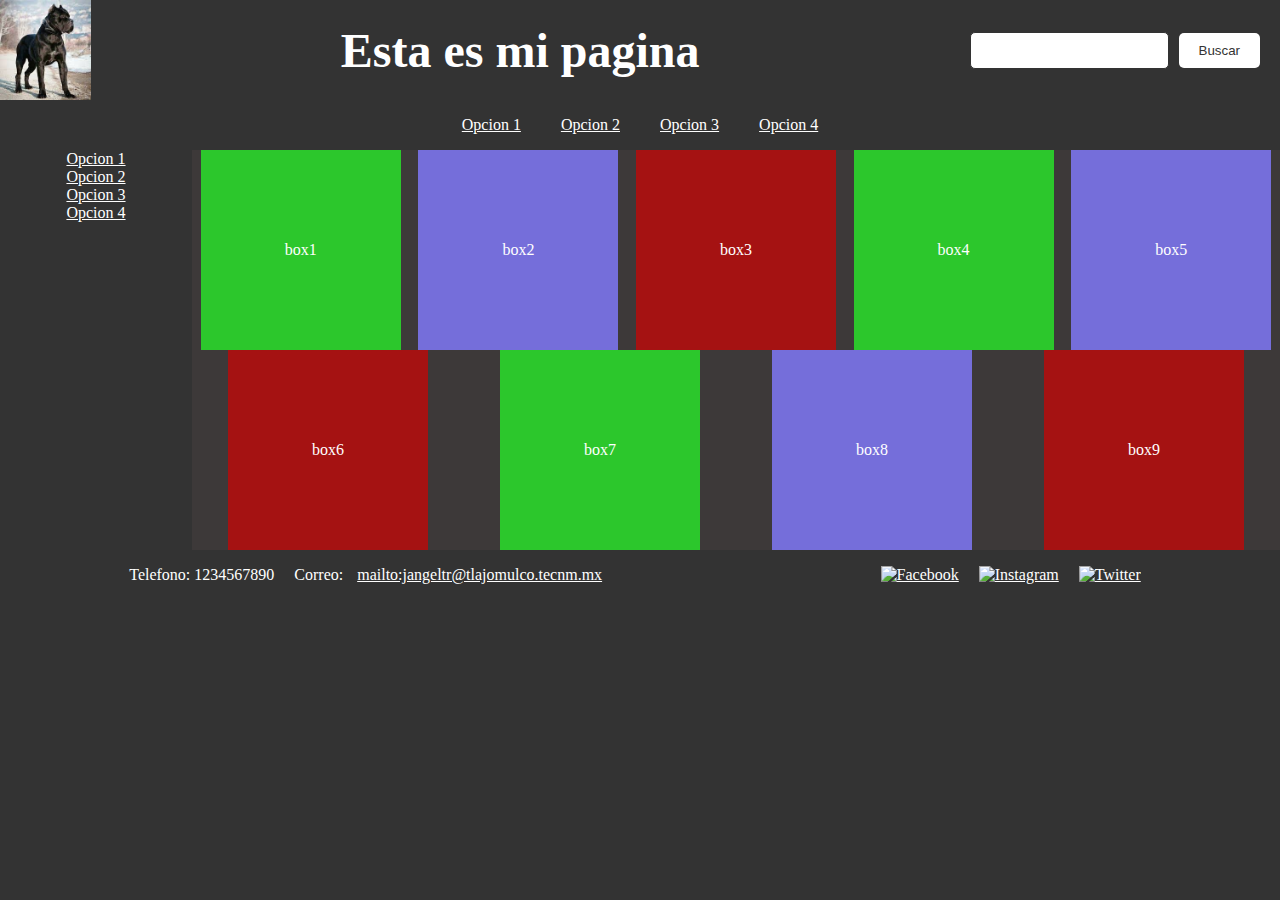
==== index2.html @ 56458f20 "listo flex" ====
<!DOCTYPE html>
<html lang="en">
<head>
    <meta charset="UTF-8">
    <meta name="viewport" content="width=device-width, initial-scale=1.0">
    <title>Angel</title>
    <link rel="stylesheet" href="./styles/styles3.css">
</head>
<body>
    <header>
        <div class="logo">
            <img src="./images/imagen.jpeg" alt="Logo" height="100px">
        </div>
        <div class="titulo">
            <h1>Esta es mi pagina</h1>
        </div>
        <div class="buscar">
            <input type="text" name="buscar" id="buscar" class="inputBuscar">
            <button class="btnBuscar">Buscar</button>
        </div>
    </header>
    <nav>
        <ul class="navMenu">
            <li><a href="">Opcion 1</a></li>
            <li><a href="">Opcion 2</a></li>
            <li><a href="">Opcion 3</a></li>
            <li><a href="">Opcion 4</a></li>
        </ul>
    </nav>
    <main>
        <aside>
            <ul class="asideMenu">
                <li><a href="">Opcion 1</a></li>
                <li><a href="">Opcion 2</a></li>
                <li><a href="">Opcion 3</a></li>
                <li><a href="">Opcion 4</a></li>
            </ul>
        </aside>
        <article>
            <div class="box1 box">
                <p>box1</p>
            </div>
            <div class="box2 box">
                <p>box2</p>
            </div>
            <div class="box3 box">
                <p>box3</p>
            </div>
            <div class="box1 box">
                <p>box4</p>
            </div>
            <div class="box2 box">
                <p>box5</p>
            </div>
            <div class="box3 box">
                <p>box6</p>
            </div>
            <div class="box1 box">
                <p>box7</p>
            </div>
            <div class="box2 box">
                <p>box8</p>
            </div>
            <div class="box3 box">
                <p>box9</p>
            </div>
        </article>
    </main>
    <footer>
        <div class="contacto">
            <p class="tel">Telefono: 1234567890</p>
            <p>Correo:
                <a href="mailto:jangeltr@tlajomulco.tecnm.mx">
                    mailto:jangeltr@tlajomulco.tecnm.mx
                </a>
            </p>
        </div>
        <div class="redes">
            <a href="https://www.facebook.com/"><img src="facebook.png" alt="Facebook"></a>
            <a href="https://www.instagram.com/"><img src="instagram.png" alt="Instagram"></a>
            <a href="https://www.twitter.com/"><img src="twitter.png" alt="Twitter"></a>
        </div>
    </footer>
</body>
</html>
---- styles/styles3.css ----
* {
    box-sizing: border-box;
    margin: 0;
    padding: 0;
}
html {
    font-size: 62.5%;
}
body {
    font-size: 1.6rem;
    display: flex;
    flex-direction: column;
    background-color: #333;
}
header {
    background-color: #333;
    color: #fff;
    text-align: center;
    display: flex;
    justify-content: space-between;
    height: 100px;
}
.titulo {
    font-size: 2.4rem;
    padding: 20px;
    display: flex;
    align-items: center;
}
.buscar {
    padding: 20px;
    display: flex;
    align-items: center;
}
.btnBuscar {
    background-color: #fff;
    color: #333;
    padding: 10px 20px;
    border: none;
    border-radius: 5px;
    cursor: pointer;
}
.inputBuscar {
    padding: 10px;
    border: 1px solid #333;
    border-radius: 5px;
    margin-right: 10px;
}
nav {
    background-color: #333;
    color: #fff;
    text-align: center;
    display: flex;
    justify-content: space-around;
    height: 50px;
}
.navMenu {
    display: flex;
    align-items: center;
}
li {
    list-style: none;
    margin: 0 10px;
}
a {
    list-style: none;
    margin: 0 10px;
    color: #fff;
}
main {
    margin: 0px;
    padding: 0px;
    display: flex;
    width: 100%;
}
aside {
    margin: 0px;
    padding: 0px;
    background-color: #333;
    color: #fff;
    text-align: center;
    display: flex;
    justify-content: space-around;
    width: 15%;
    height: 300px;
}
article {
    margin: 0px;
    padding: 0px;
    background-color: #3d3939;
    color: #fff;
    text-align: center;
    display: flex;
    justify-content: space-around;
    flex-wrap: wrap;
    width: 85%;
}
footer {
    background-color: #333;
    color: #fff;
    display: flex;
    justify-content: space-around;
    height: 50px;
}
.contacto {
    display: flex;
    align-items: center;
}
.tel {
    margin-right: 20px;
}
.redes
{
    display: flex;
    align-items: center;
}
.box
{
    display: flex;
    justify-content: center;
    align-items: center;
    min-width: 200px;
    min-height: 200px;
}
.box1
{
    background-color: #2cc72c;
}
.box2
{
    background-color: #756eda;
}
.box3
{
    background-color: #a51212;
}
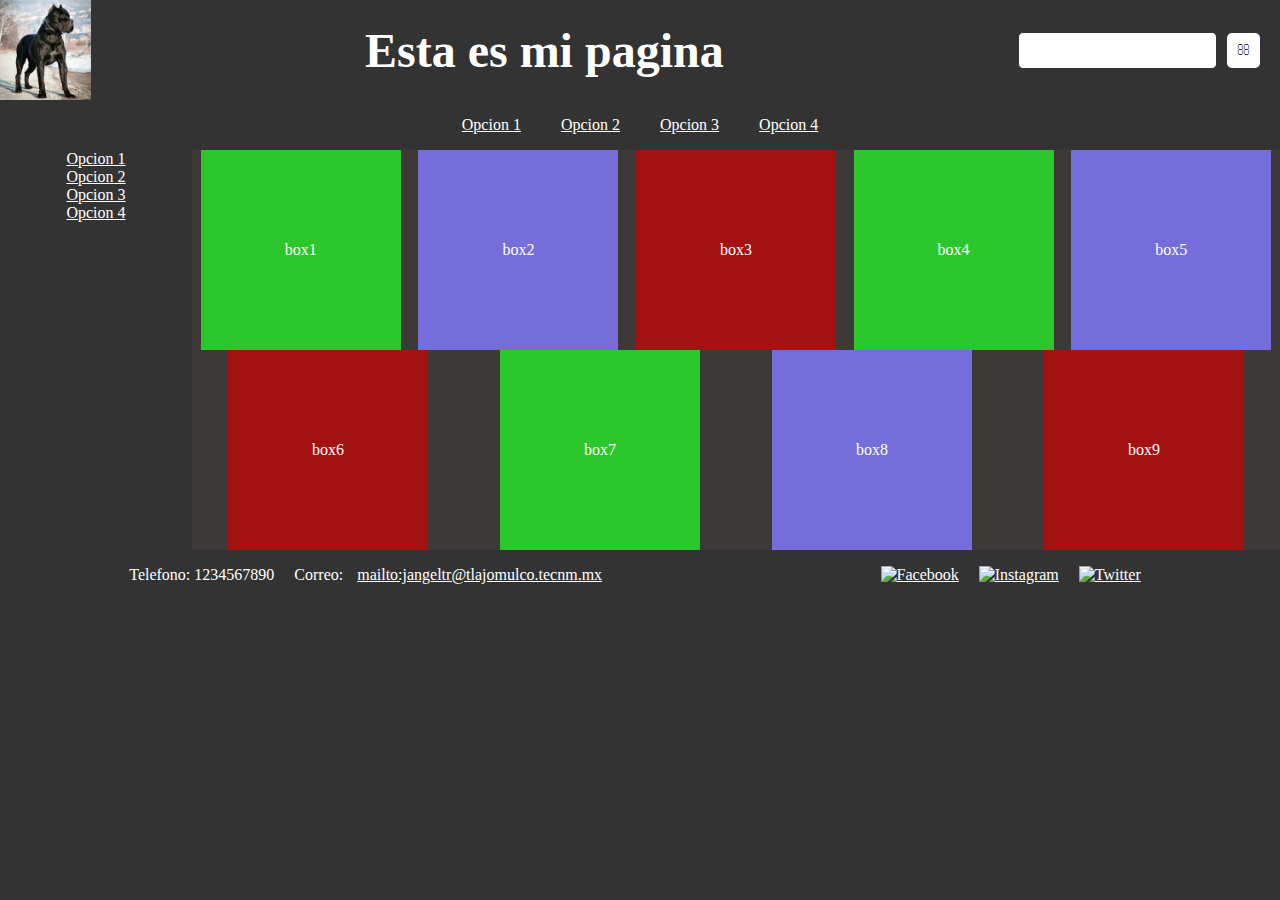
==== commit 61cf465f: "agregue font fontawesome" ====
--- a/index2.html
+++ b/index2.html
@@ -4,6 +4,7 @@
     <meta charset="UTF-8">
     <meta name="viewport" content="width=device-width, initial-scale=1.0">
     <title>Angel</title>
+    <link rel="stylesheet" href="./styles/font-awesome.min.css">
     <link rel="stylesheet" href="./styles/styles3.css">
 </head>
 <body>
@@ -16,7 +17,7 @@
         </div>
         <div class="buscar">
             <input type="text" name="buscar" id="buscar" class="inputBuscar">
-            <button class="btnBuscar">Buscar</button>
+            <button class="btnBuscar"><i class="fa fa-search" aria-hidden="true"></i></button>
         </div>
     </header>
     <nav>
--- a/styles/styles3.css
+++ b/styles/styles3.css
@@ -34,7 +34,7 @@
 .btnBuscar {
     background-color: #fff;
     color: #333;
-    padding: 10px 20px;
+    padding: 10px 10px;
     border: none;
     border-radius: 5px;
     cursor: pointer;
